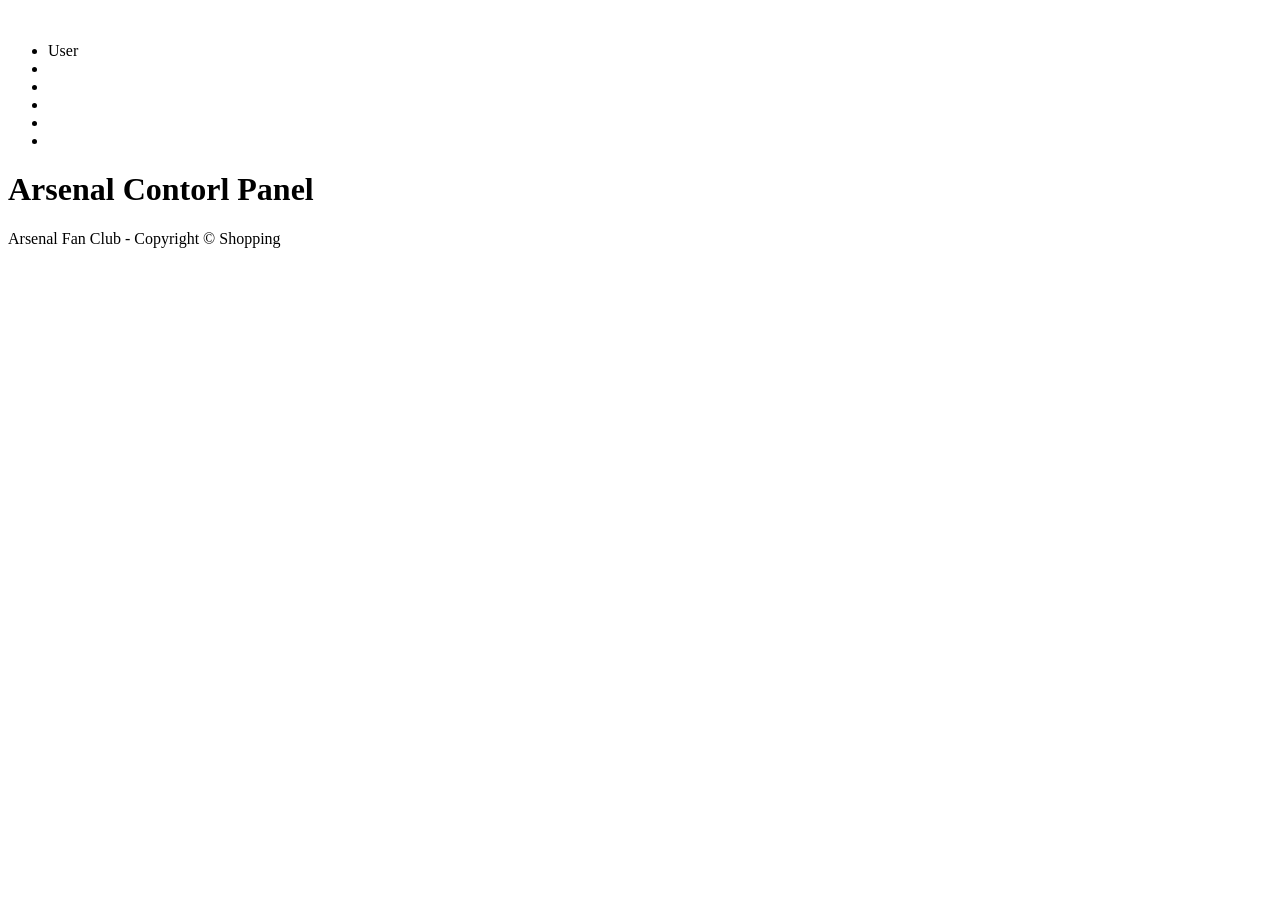
==== src/main/resources/templates/index.html @ 65bdfdfa "Our first commit" ====
<!DOCTYPE html>
<html xmlns:th="http://www.thymeleaf.org">
<head>
    <meta http-equiv="Content-Type" content="text/html"; charset="UTF-8">
    <meta name="viewport" content="width=device-width, initial-scale=1.0, minimum-scale=1.0"/>
    <title>Home Page - Shopping Admin</title>
    <link rel="stylesheet" type="text/css" th:href="@{/webjars/bootstrap/css/bootstrap.min.css}"/>
    <script type="text/javascript" th:src="@{/webjars/jquery/jquery.min.js}"></script>
    <script type="text/javascript" th:src="@{/webjars/bootstrap/js/bootstrap.min.js}"></script>
</head>
<body>
<div class="container-fluid">
    <div>
        <nav class="navbar navbar-expand bg-dark navbar-dark" >
            <a class="navbar-brand" th:href="@{/}">
                <img th:src="@{/image/ShopmeAdminSmall.png}"/>
            </a>
<!--            <button class="navbar-toggler" type="button" data-toggle="collapse" data-target="#topNavbar">-->
<!--                <span class="navbar-toggler-icon"></span>-->
<!--            </button>-->
            <div class="collapse navbar-collapse">
                <ul>
                    <li class="nav-item">
                        <a class="nav-link" th:href="@{/users}">User</a>
                    </li>
                    <li class="nav-item">
                        <a class="nav-link" th:href="@{/}"></a>
                    </li>
                    <li class="nav-item">
                        <a class="nav-link" th:href="@{/}"></a>
                    </li>
                    <li class="nav-item">
                        <a class="nav-link" th:href="@{/}"></a>
                    </li>
                    <li class="nav-item">
                        <a class="nav-link" th:href="@{/}"></a>
                    </li>
                    <li class="nav-item">
                        <a class="nav-link" th:href="@{/}"></a>
                    </li>
                </ul>
            </div>
        </nav>
    </div>
    <div>
        <h1>Arsenal Contorl Panel</h1>
    </div>
    <div>
        <p>Arsenal Fan Club - Copyright &copy; Shopping</p>
    </div>
</div>
</body>
</html>
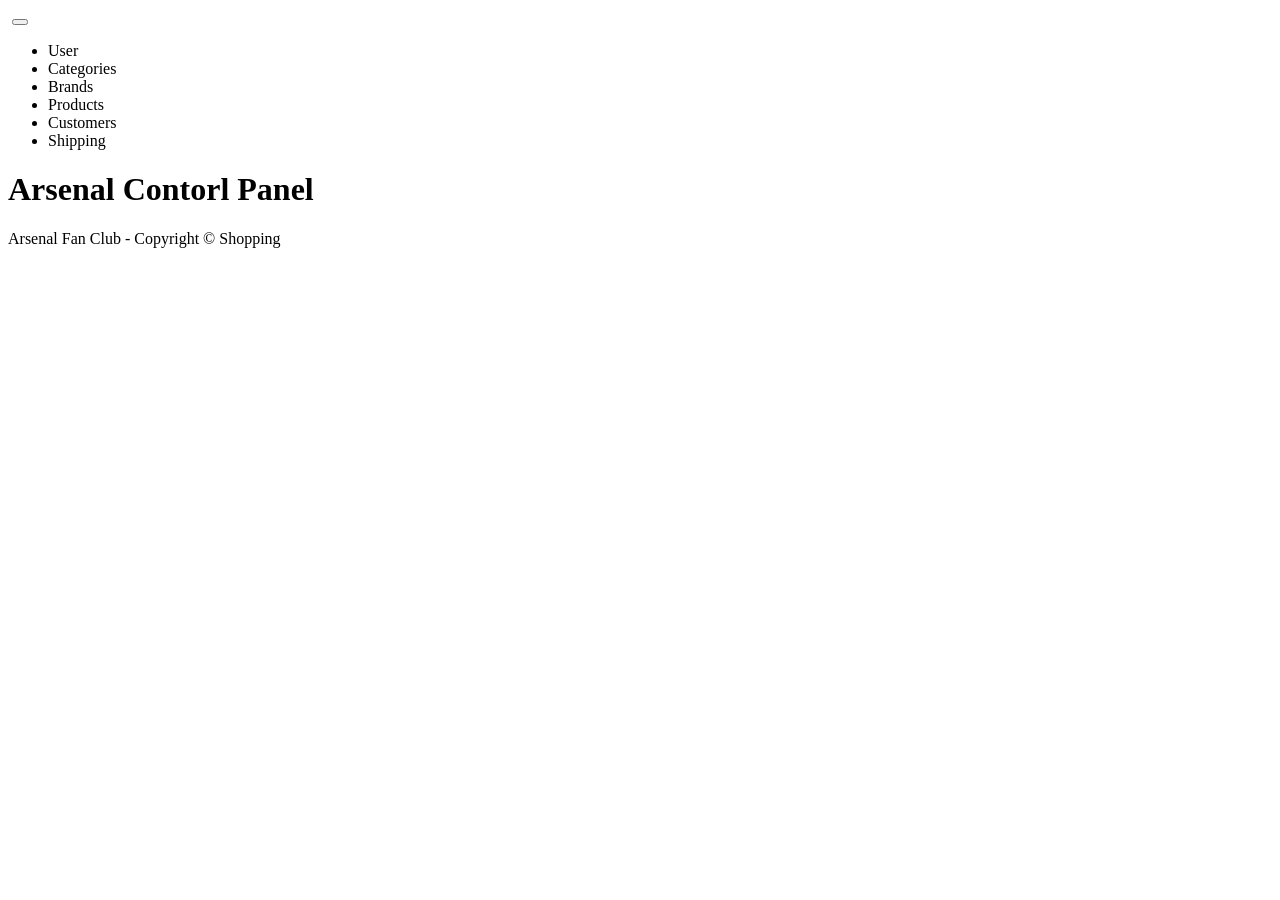
==== commit fed4ca2d: "online shop demo" ====
--- a/src/main/resources/templates/index.html
+++ b/src/main/resources/templates/index.html
@@ -11,32 +11,32 @@
 <body>
 <div class="container-fluid">
     <div>
-        <nav class="navbar navbar-expand bg-dark navbar-dark" >
+        <nav class="navbar navbar-expand bg-light navbar-light">
             <a class="navbar-brand" th:href="@{/}">
-                <img th:src="@{/image/ShopmeAdminSmall.png}"/>
+                <img th:src="@{/image/ArsenalPanelSmall.png}"/>
             </a>
-<!--            <button class="navbar-toggler" type="button" data-toggle="collapse" data-target="#topNavbar">-->
-<!--                <span class="navbar-toggler-icon"></span>-->
-<!--            </button>-->
-            <div class="collapse navbar-collapse">
-                <ul>
+            <button class="navbar-toggler" type="button" data-toggle="collapse" data-target="#topNavbar">
+                <span class="navbar-toggler-icon"></span>
+            </button>
+            <div class="collapse navbar-collapse" id="topNavBar">
+                <ul class="navbar-nav">
                     <li class="nav-item">
                         <a class="nav-link" th:href="@{/users}">User</a>
                     </li>
                     <li class="nav-item">
-                        <a class="nav-link" th:href="@{/}"></a>
+                        <a class="nav-link" th:href="@{/categories}">Categories</a>
                     </li>
                     <li class="nav-item">
-                        <a class="nav-link" th:href="@{/}"></a>
+                        <a class="nav-link" th:href="@{/brands}">Brands</a>
                     </li>
                     <li class="nav-item">
-                        <a class="nav-link" th:href="@{/}"></a>
+                        <a class="nav-link" th:href="@{/products}">Products</a>
                     </li>
                     <li class="nav-item">
-                        <a class="nav-link" th:href="@{/}"></a>
+                        <a class="nav-link" th:href="@{/customers}">Customers</a>
                     </li>
                     <li class="nav-item">
-                        <a class="nav-link" th:href="@{/}"></a>
+                        <a class="nav-link" th:href="@{/shipping}">Shipping</a>
                     </li>
                 </ul>
             </div>
